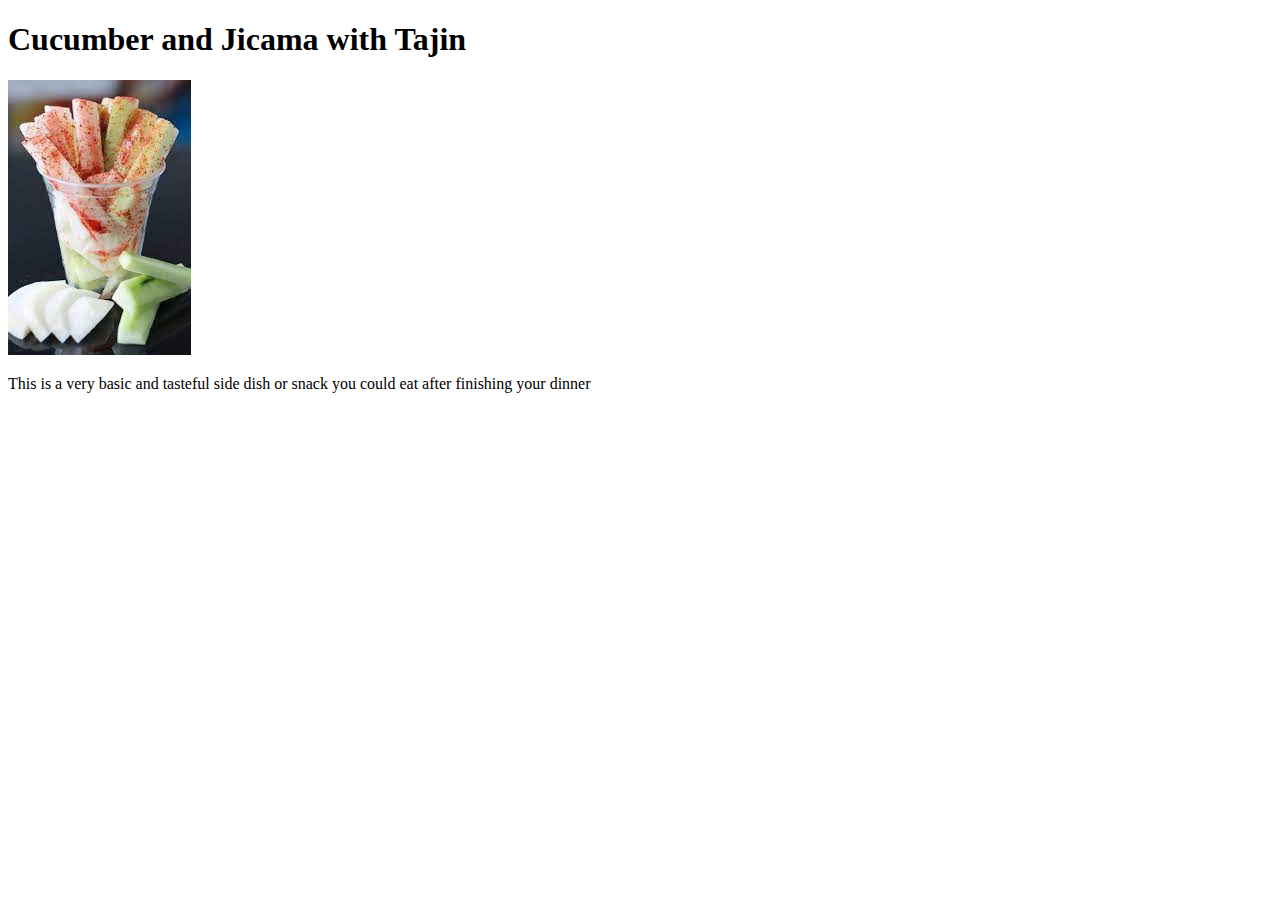
==== recipes/ccmbr.html @ 50313be5 "mc-cheese.html" ====
<!DOCTYPE html>
<html lang="en">
    <head>
        <meta charset="UTF-8">
        <title>Cucumber</title>
    </head>
    <body>
        <h1>Cucumber and Jicama with Tajin</h1>
        <img src="../img/jcm.jpg" alt="A cup filled with jicama and cucumber covered with tajin">
        <p>This is a very basic and tasteful side dish or snack you could eat after finishing your dinner</p>

    </body>
</html>
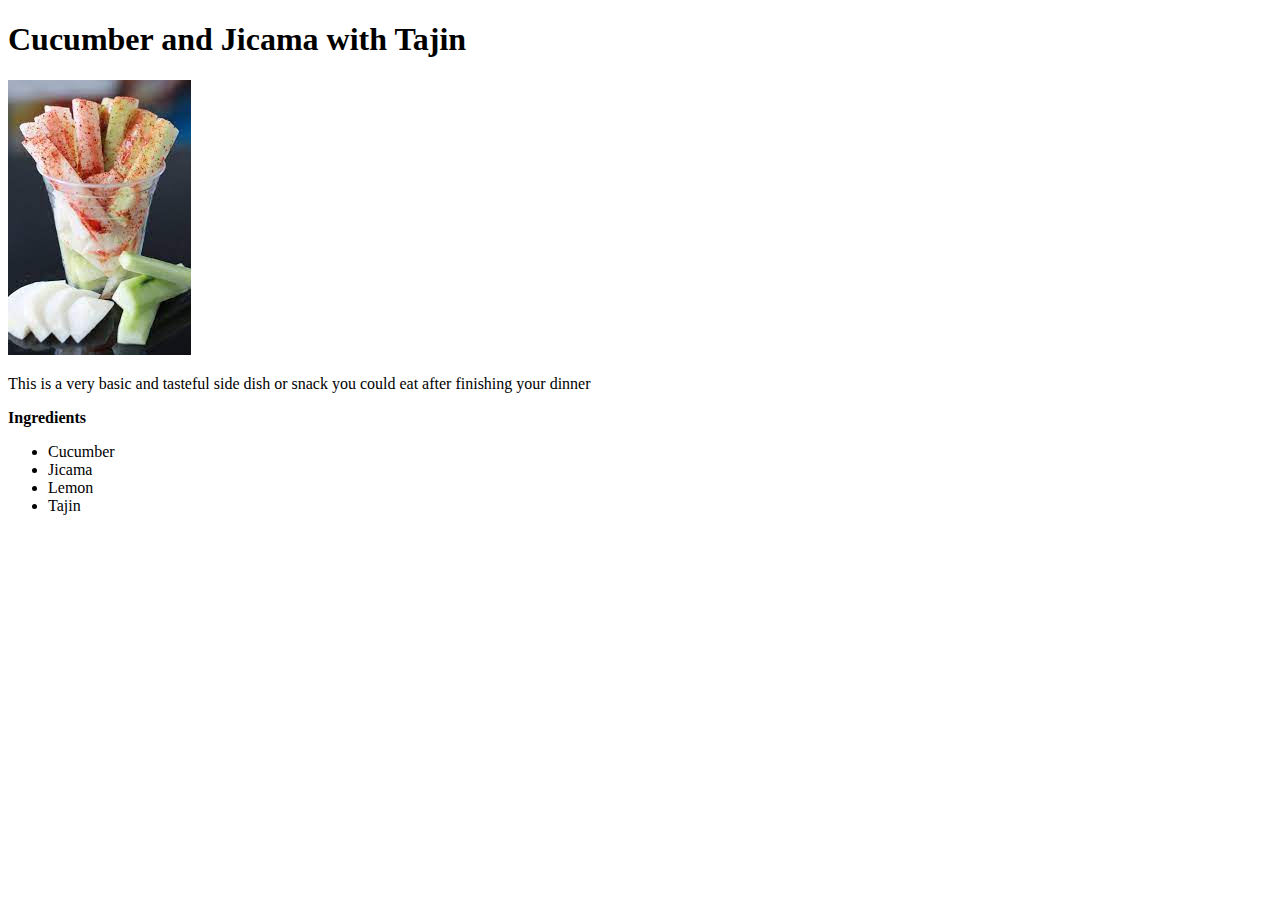
==== commit 966d6a17: "index.html and recipes/ccmbr.html" ====
--- a/recipes/ccmbr.html
+++ b/recipes/ccmbr.html
@@ -8,6 +8,12 @@
         <h1>Cucumber and Jicama with Tajin</h1>
         <img src="../img/jcm.jpg" alt="A cup filled with jicama and cucumber covered with tajin">
         <p>This is a very basic and tasteful side dish or snack you could eat after finishing your dinner</p>
-
+        <p><strong>Ingredients</strong></p>
+        <ul>
+            <li>Cucumber</li>
+            <li>Jicama</li>
+            <li>Lemon</li>
+            <li>Tajin</li>
+        </ul>
     </body>
 </html>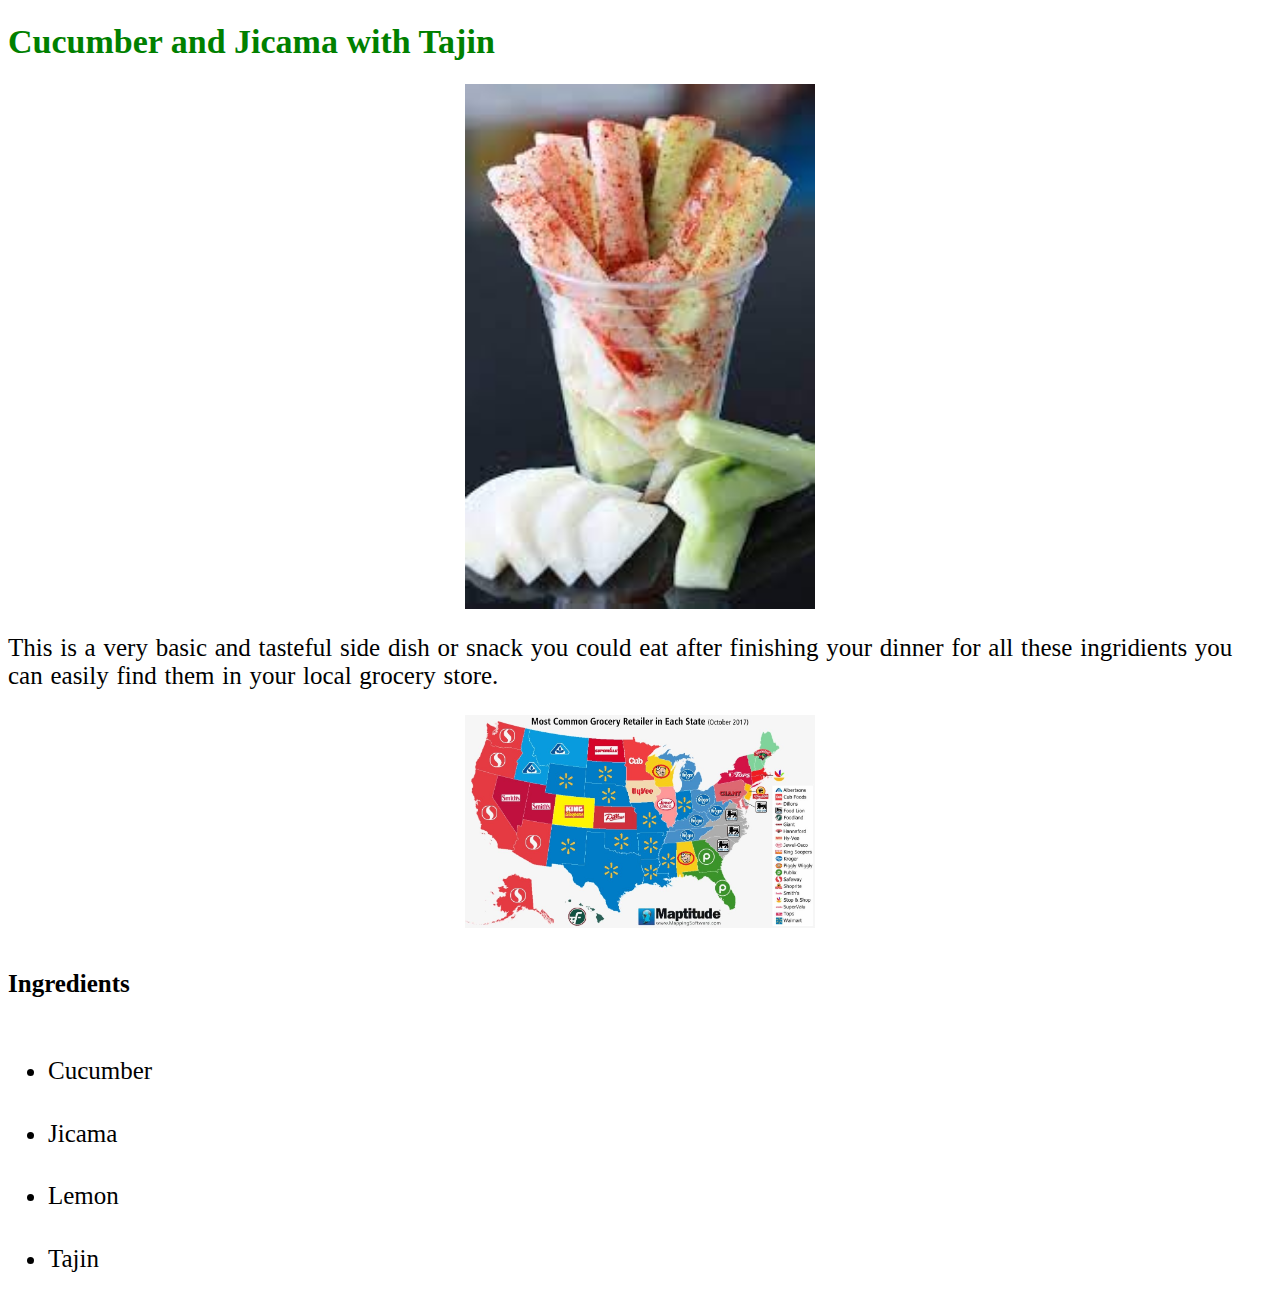
==== commit f2376cab: "Added a css to every recipes and modified some of css while at it." ====
--- a/recipes/ccmbr.html
+++ b/recipes/ccmbr.html
@@ -3,17 +3,22 @@
     <head>
         <meta charset="UTF-8">
         <title>Cucumber</title>
+        <link rel="Stylesheet" href="ccmbr.css">
     </head>
     <body>
         <h1>Cucumber and Jicama with Tajin</h1>
-        <img src="../img/jcm.jpg" alt="A cup filled with jicama and cucumber covered with tajin">
-        <p>This is a very basic and tasteful side dish or snack you could eat after finishing your dinner</p>
-        <p><strong>Ingredients</strong></p>
+        <img class="ccmbr" src="../img/jcm.jpg" alt="A cup filled with jicama and cucumber covered with tajin">
+        <div class="dsc"><p>This is a very basic and tasteful side dish or snack you could eat after finishing your dinner for all these ingridients you can easily find
+            them in your local grocery store.
+        </p></div>
+        <img class="map" src="../img/grocery.jpg" alt="United States map with the most commun grocery stores in each States.">
+        <div class="ingridients"><p><strong>Ingredients</strong></p>
         <ul>
             <li>Cucumber</li>
             <li>Jicama</li>
             <li>Lemon</li>
             <li>Tajin</li>
         </ul>
+            </div>
     </body>
 </html>--- a/recipes/ccmbr.css
+++ b/recipes/ccmbr.css
@@ -0,0 +1,13 @@
+
+h1 {font-size: 34px;
+color: green;}
+.ingridients,.dsc{font-size: 25px; word-spacing: 1.5px;}
+.map{ width: 350px;
+display: block;
+margin-left: auto;
+margin-right: auto;}
+.ccmbr{width: 350px;
+    display: block;
+    margin-left: auto;
+    margin-right: auto;}
+.ingridients{line-height: 2.5em;}